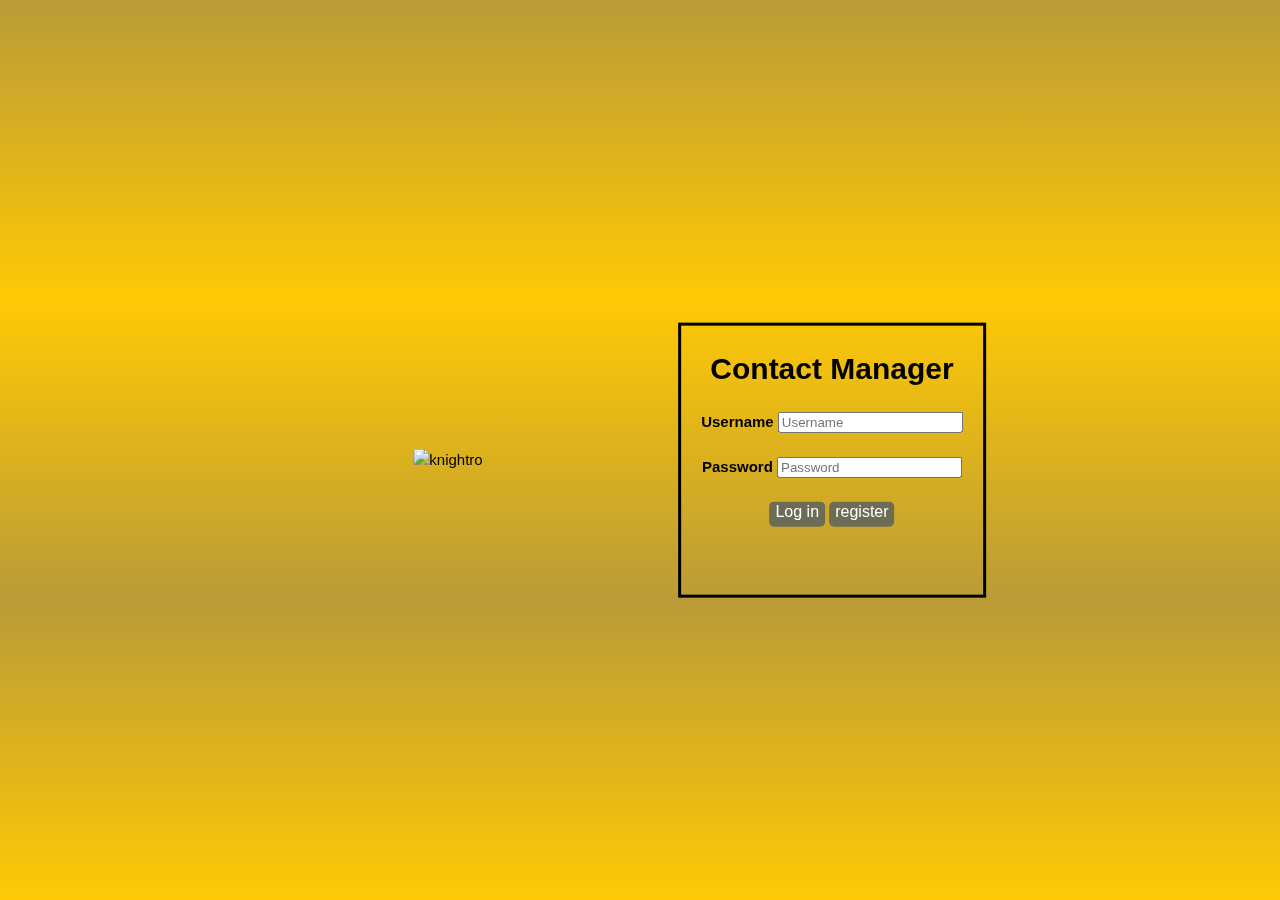
==== landing.html @ 7fdb74dc "updated html and css of landing page" ====
<!DOCTYPE html>
<html>
  <head>
    <title>Contact Manager</title>
    <script type="text/javascript" src="assets/js/login.js"></script>
    <link href="assets/css/style2.css" rel="stylesheet">
    <link rel="preconnect" href="https://fonts.googleapis.com">
    <link rel="preconnect" href="https://fonts.gstatic.com" crossorigin>
    <link href="https://fonts.googleapis.com/css2?family=Fredoka+One&display=swap" rel="stylesheet">
    <link rel="icon" type="image/x-icon" href="assets/img/favicon.ico">
    <script type="text/javascript">
    document.addEventListener('DOMContentLoaded', function()
    {
        readCookie();
    }, false);
  </script>
</head>

<!-- header -->
<body>

  <div class= "header">
    <h1 style="font-size:45px">Contact Manager</h1>
    <br>
  <!-- Search Bar -->
    <input type="text" name="text" id="searchText" class= "search" placeholder="Search Contact here!">
    <button type="button" class="buttons" onclick="doSearch();"> Search! </button>
  </div>

<!-- Add new Contact -->
<div class="split">

<div class="contentcontainer">
  <div style= "background-color: #A4A280; color:#FFFFFF; padding-top: 25px; padding-right: 50px; padding-left: 50px; padding-bottom: 25px">
    <label for="newFirst" class="inputTags">First Name:</label>
    <br>
    <input type="text" id="newName" name="newName" class="userInput">
    <br><br>
    <label for="newLast" class="inputTags">Last Name:</label>
    <br>
    <input type="text" id="newLast" name="newLast" class="userInput">
    <br><br>
    <label for="newEmail" class="inputTags">Email:</label>
    <br>
    <input type="text" id="newEmail" name="newEmail" class="userInput">
    <br><br>
    <label for="newPhone" class="inputTags">Phone Number:</label>
    <br>
    <input type="text" id="newPhone" name="newPhone" class="userInput">
    <br><br>
    <button type="button" class= "buttons" onclick="doAdd();"> Add Contact </button>
    <button type="button" class= "buttons" onclick=""> Edit Contact </button>
    <button type="button" class= "buttons" onclick=""> Delete Contact </button>
    <span id="AddResult"></span>
  </div>
</div>

<div class="contentcontainer">
    <table class="contactListTable" id="contactList">
      <thead>
        <tr>
          <th>Name</th>
          <th>Email</th>
          <th>Number</th>
          <th>Edit</th>
          <th>Delete</th>
          <th></th>
        </tr>
      </thead>
      <tbody id="contactList">
        
      </tbody>
    </table>
</div>

</div>

<!-- search results right side -->

</body>
</html>
---- assets/css/style2.css ----
/*Header*/

.header{
  height: 300px;
  width: 100%;
}

.header h1{
  line-height: 5.5;
  text-align: center;
  color: #7d7857;
  height: 100px;
  width: 100%;
  font-family: 'Fredoka One', cursive;
}

body{
  font-family: Arial, Helvetica, sans-serif;
  font-size:15px;
  line-height: 1.5;
  padding:0;
  margin:0;
  background-color: #C7B519;
  background-image: linear-gradient(#BA9B37,#FFC904,#BA9B37,#FFC904);
  color: black;
}


/* Search Box */
.formsearch {
  width: 800px;
  margin: auto;
  text-align: right;
  margin-top: 100px;
  font-family: 'Fredoka One', cursive;
}

.contentcontainer{
  width: 50%;
  float: left;
}

.contactListTable{
  border-collapse: collapse;
  margin: 25px 0;
  font-size: 0.9em;
  min-width: 100%;
}

.contactListTable thead tr{
  background-color: #A4A280;
  color: #FFFFFF;
  text-align: left;
}

.contactListTable td{
  padding: 12px 15px;

}

.contactListTable tbody tr{
  border-bottom: 1px solid #000000;
  background-color: #FFC904;
  text-align: left;
}

.contactListTable tbody tr:nth-of-type(even){
  background-color: #D4AE23;
}

.contactListTable tbody tr:nth-last-of-type{
  border-bottom: #000000;
}

input {
  padding: 2px 10px;
  border: 0;
  font-size: 20px;
}

.search {
  width: 90%;
}

.submit {
  width: 100px;
  height: 50px;
  background-color: #7d7857;
  font-family: 'Fredoka One', cursive;
  color: #ffffff;
}

.submitcontact{
  width: 175px;
  background-color: #6D6D56;
  font-family: 'Fredoka One', cursive;
  color: #ffffff;
  height: 50px;
  font-size: 20px;
  display: inline-block;
}

.inputTags{
  font-family: 'Fredoka One', cursive;
  font-size: 20px;
}

.userInput{
  width: 500px;
}

.buttons{
  display: inline-flex;
  background-color: #6D6D56;
  color: white;
  border: none;
  outline: none;
  height: 25px;
  border-radius: 5px;
  overflow: hidden;
  font-family: 'Open Sans', sans-serif;
  font-size: 16px;
  font-weight: 500;
  cursor: pointer;
}

.buttons:hover{
  background-color: #5B5B48;
}

.buttons:active{
  background-color: #36362B;
}
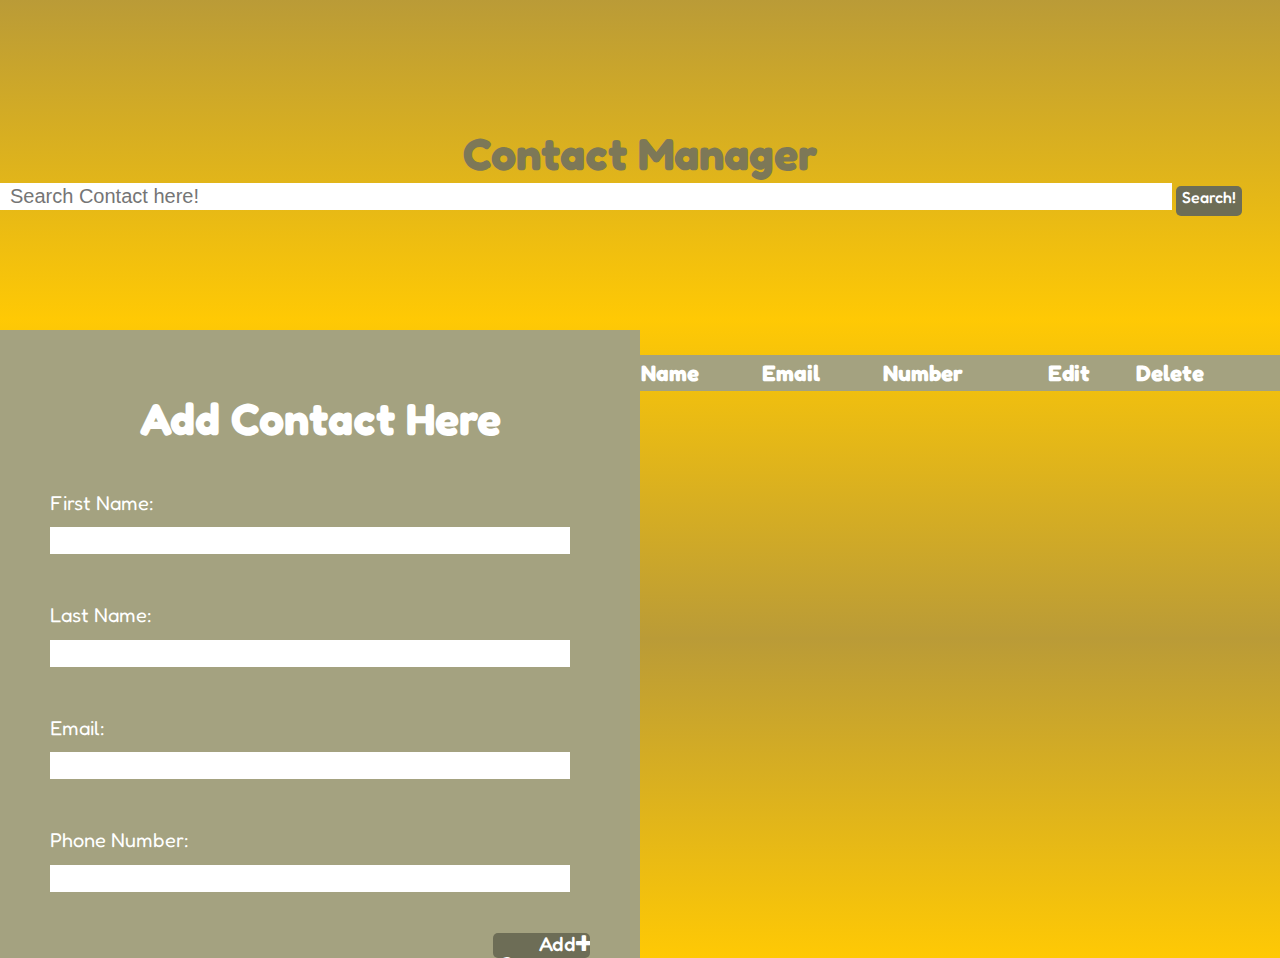
==== commit 45ef8022: "I remove the edit and delete contact buttons, add a title to the form and add an icon to the add btn" ====
--- a/landing.html
+++ b/landing.html
@@ -8,12 +8,15 @@
     <link rel="preconnect" href="https://fonts.gstatic.com" crossorigin>
     <link href="https://fonts.googleapis.com/css2?family=Fredoka+One&display=swap" rel="stylesheet">
     <link rel="icon" type="image/x-icon" href="assets/img/favicon.ico">
+    <link rel= "stylesheet" href=https://cdnjs.cloudflare.com/ajax/libs/font-awesome/4.7.0/css/font-awesome.min.css>
+    <!--
     <script type="text/javascript">
     document.addEventListener('DOMContentLoaded', function()
     {
         readCookie();
     }, false);
   </script>
+-->
 </head>
 
 <!-- header -->
@@ -24,7 +27,7 @@
     <br>
   <!-- Search Bar -->
     <input type="text" name="text" id="searchText" class= "search" placeholder="Search Contact here!">
-    <button type="button" class="buttons" onclick="doSearch();"> Search! </button>
+    <button type="button" class="buttons" onclick="doSearch();">Search!</button>
   </div>
 
 <!-- Add new Contact -->
@@ -32,6 +35,7 @@
 
 <div class="contentcontainer">
   <div style= "background-color: #A4A280; color:#FFFFFF; padding-top: 25px; padding-right: 50px; padding-left: 50px; padding-bottom: 25px">
+    <h1> Add Contact Here </h1>
     <label for="newFirst" class="inputTags">First Name:</label>
     <br>
     <input type="text" id="newName" name="newName" class="userInput">
@@ -48,9 +52,7 @@
     <br>
     <input type="text" id="newPhone" name="newPhone" class="userInput">
     <br><br>
-    <button type="button" class= "buttons" onclick="doAdd();"> Add Contact </button>
-    <button type="button" class= "buttons" onclick=""> Edit Contact </button>
-    <button type="button" class= "buttons" onclick=""> Delete Contact </button>
+    <button type="button" class= "buttons" onclick="doAdd();">Add Contact&nbsp<i class="fa fa-plus" aria-hidden="true"></i></button>
     <span id="AddResult"></span>
   </div>
 </div>
@@ -68,7 +70,7 @@
         </tr>
       </thead>
       <tbody id="contactList">
-        
+
       </tbody>
     </table>
 </div>
--- a/assets/css/style2.css
+++ b/assets/css/style2.css
@@ -3,6 +3,12 @@
 .header{
   height: 300px;
   width: 100%;
+}
+
+.header button{
+  font-family: 'Fredoka One', cursive;
+  height: 30px;
+  text-align: right;
 }
 
 .header h1{
@@ -13,6 +19,7 @@
   width: 100%;
   font-family: 'Fredoka One', cursive;
 }
+
 
 body{
   font-family: Arial, Helvetica, sans-serif;
@@ -35,9 +42,28 @@
   font-family: 'Fredoka One', cursive;
 }
 
+.contentcontainer h1{
+  font-family: 'Fredoka One', cursive;
+  font-size:45px;
+  text-align: center;
+}
+
 .contentcontainer{
   width: 50%;
   float: left;
+  font-family: 'Fredoka One', cursive;
+  font-size: 25px;
+  text-align: left;
+}
+
+
+.contentcontainer button{
+  width: 18%;
+  font-family: 'Fredoka One', cursive;
+  font-size: 20px;
+  text-align: right;
+  float: right;
+  line-height: 1em;
 }
 
 .contactListTable{
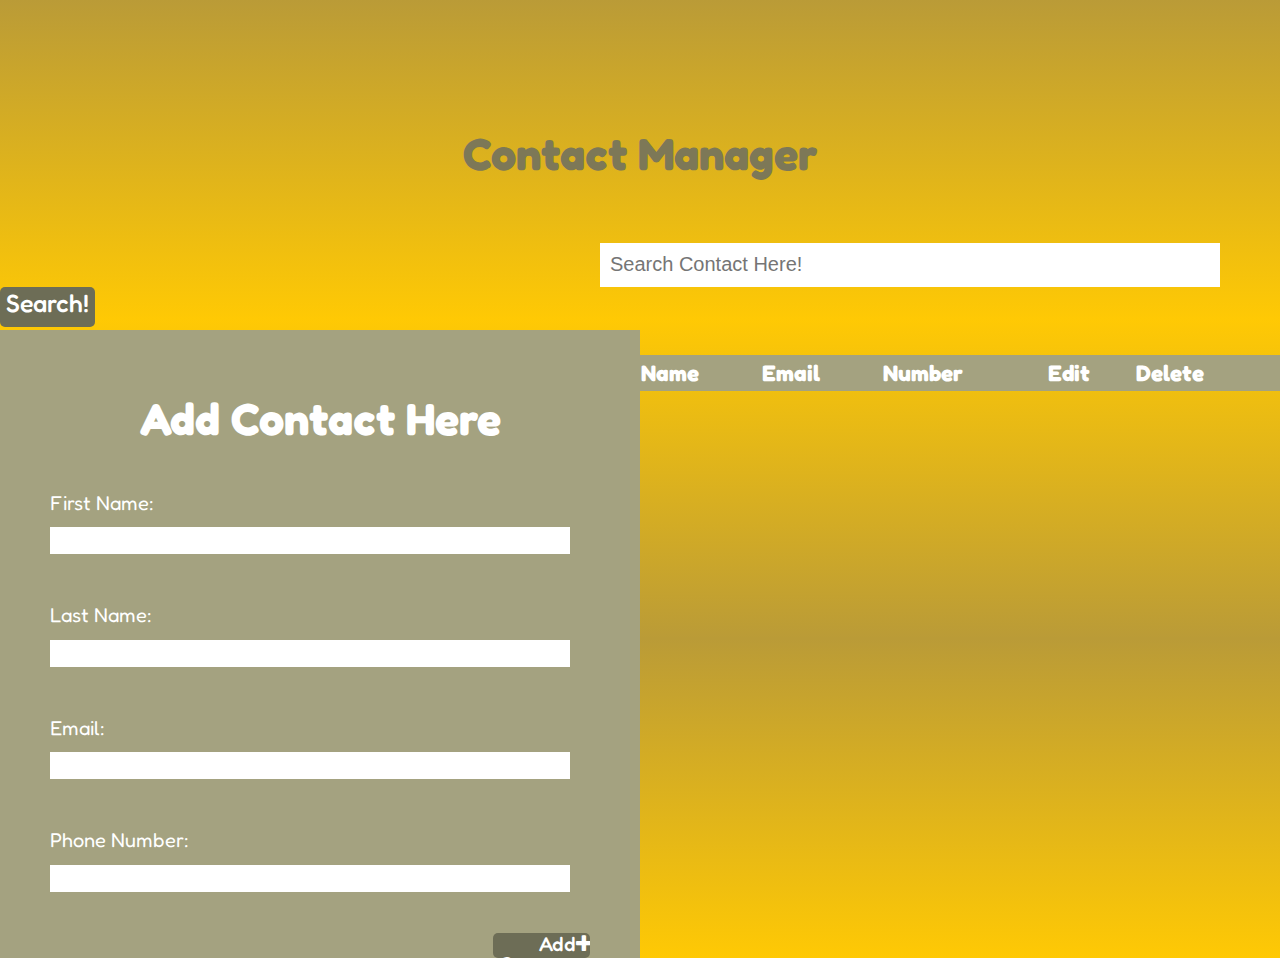
==== commit 97cde3bc: "CSS UPDATE" ====
--- a/landing.html
+++ b/landing.html
@@ -26,9 +26,35 @@
     <h1 style="font-size:45px">Contact Manager</h1>
     <br>
   <!-- Search Bar -->
-    <input type="text" name="text" id="searchText" class= "search" placeholder="Search Contact here!">
+    <input type="text" name="text" id="searchText" class= "search" placeholder="Search Contact Here!">
     <button type="button" class="buttons" onclick="doSearch();">Search!</button>
   </div>
+
+<!--Popup-->
+<div class="popup" id="popup-1">
+    <div class="overlay"></div>
+    <div class="content">
+        <div class="close-btn" onclick="togglePopup(0);">&times;</div>
+        <h1>Edit Info</h1>
+        <label for="newFirst" class="inputTags">First Name:</label>
+        <br>
+        <input type="text" id="editName" name="newName" class="editInput">
+        <br><br>
+        <label for="newLast" class="inputTags">Last Name:</label>
+        <br>
+        <input type="text" id="editLast" name="newLast" class="editInput">
+        <br><br>
+        <label for="newEmail" class="inputTags">Email:</label>
+        <br>
+        <input type="text" id="editEmail" name="newEmail" class="editInput">
+        <br><br>
+        <label for="newPhone" class="inputTags">Phone Number:</label>
+        <br>
+        <input type="text" id="editPhone" name="newPhone" class="editInput">
+        <br><br>
+        <button type="button" class= "buttons" onclick="doEdit()"> Edit Contact </button>
+      </div>
+</div>
 
 <!-- Add new Contact -->
 <div class="split">
--- a/assets/css/style2.css
+++ b/assets/css/style2.css
@@ -7,8 +7,17 @@
 
 .header button{
   font-family: 'Fredoka One', cursive;
-  height: 30px;
+  height: 40px;
+  font-size: 25px;
   text-align: right;
+}
+
+.header input{
+  height: 40px;
+  width: 600px;
+  margin-left: 600px;
+  margin-top: 60px;
+  text-align= right;
 }
 
 .header h1{
@@ -135,6 +144,7 @@
   width: 500px;
 }
 
+/*Button css*/
 .buttons{
   display: inline-flex;
   background-color: #6D6D56;
@@ -157,3 +167,58 @@
 .buttons:active{
   background-color: #36362B;
 }
+
+/*Popup css*/
+.popup .overlay{
+  position: fixed;
+  top: 0px;
+  left: 0px;
+  width: 100vw;
+  height: 100vh;
+  background: rgba(0,0,0,0.7);
+  z-index: 1;
+  display: none;
+}
+
+.popup .content{
+  position: absolute;
+  top: 50%;
+  left: 50%;
+  transform: translate(-50%,-50%) scale(0);
+  background: #BA9B37;
+  width: 350px;
+  height: 500px;
+  z-index: 2;
+  text-align: center;
+  padding: 20px;
+  box-sizing: border-box;
+}
+
+.popup .close-btn{
+  cursor: pointer;
+  position: absolute;
+  right: 20px;
+  top: 20px;
+  width: 30px;
+  height: 30px;
+  background: #222;
+  color: #fff;
+  font-size: 25px;
+  font-weight: 600;
+  line-height: 30px;
+  text-align: center;
+  border-radius: 50%;
+}
+
+.popup.active .overlay{
+  display: block;
+}
+
+.popup.active .content{
+  transition: all 300ms ease-in-out;
+  transform: translate(-50%,-50%) scale(1);
+}
+
+.editInput{
+  width: 220px;
+}
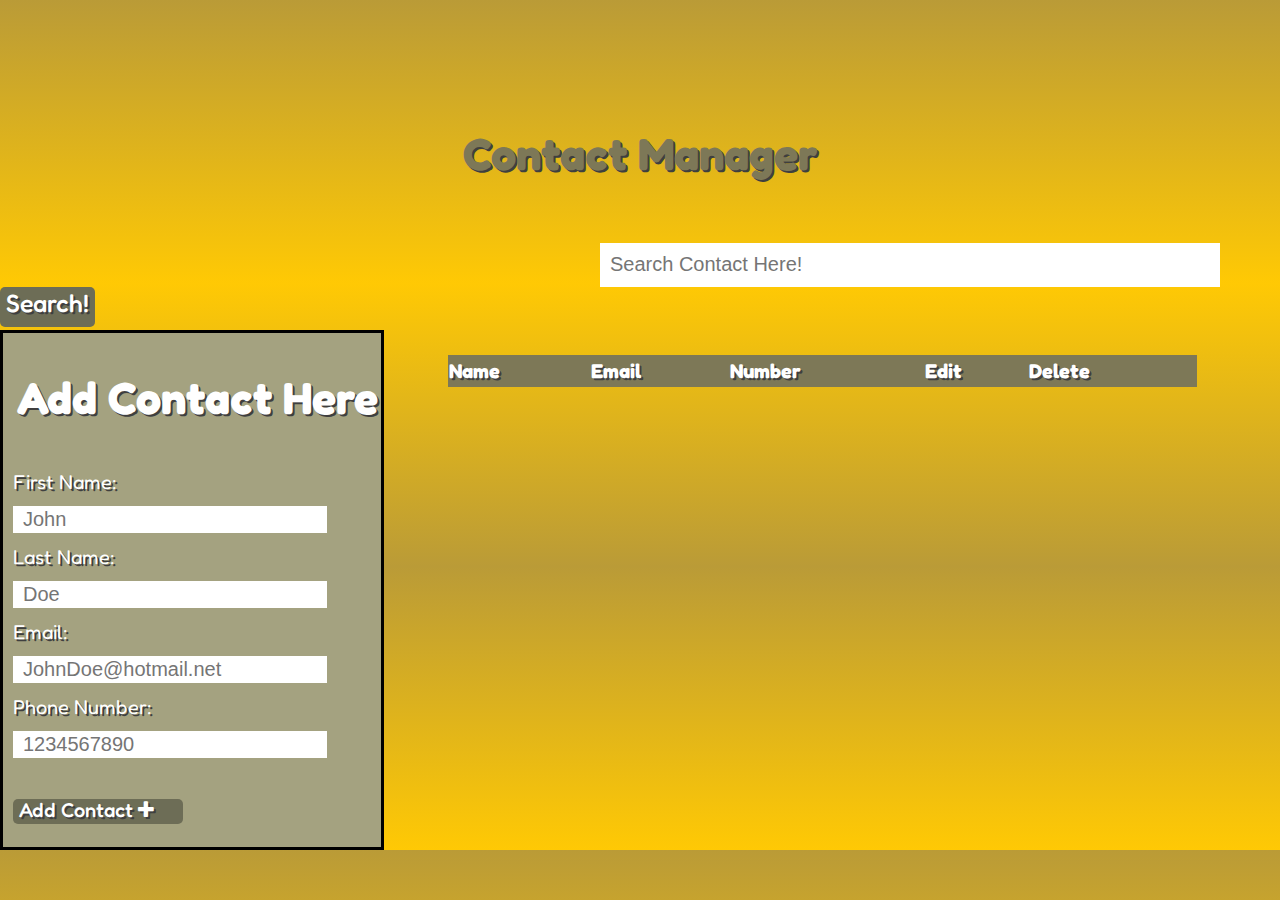
==== commit 8ebff377: "big css updates on landing page" ====
--- a/landing.html
+++ b/landing.html
@@ -9,14 +9,12 @@
     <link href="https://fonts.googleapis.com/css2?family=Fredoka+One&display=swap" rel="stylesheet">
     <link rel="icon" type="image/x-icon" href="assets/img/favicon.ico">
     <link rel= "stylesheet" href=https://cdnjs.cloudflare.com/ajax/libs/font-awesome/4.7.0/css/font-awesome.min.css>
-    <!--
-    <script type="text/javascript">
+  <!--  <script type="text/javascript">
     document.addEventListener('DOMContentLoaded', function()
     {
         readCookie();
     }, false);
-  </script>
--->
+  </script>-->
 </head>
 
 <!-- header -->
@@ -39,19 +37,19 @@
         <label for="newFirst" class="inputTags">First Name:</label>
         <br>
         <input type="text" id="editName" name="newName" class="editInput">
-        <br><br>
+        <br>
         <label for="newLast" class="inputTags">Last Name:</label>
         <br>
         <input type="text" id="editLast" name="newLast" class="editInput">
-        <br><br>
+        <br>
         <label for="newEmail" class="inputTags">Email:</label>
         <br>
         <input type="text" id="editEmail" name="newEmail" class="editInput">
-        <br><br>
+        <br>
         <label for="newPhone" class="inputTags">Phone Number:</label>
         <br>
         <input type="text" id="editPhone" name="newPhone" class="editInput">
-        <br><br>
+        <br>
         <button type="button" class= "buttons" onclick="doEdit()"> Edit Contact </button>
       </div>
 </div>
@@ -59,31 +57,32 @@
 <!-- Add new Contact -->
 <div class="split">
 
-<div class="contentcontainer">
-  <div style= "background-color: #A4A280; color:#FFFFFF; padding-top: 25px; padding-right: 50px; padding-left: 50px; padding-bottom: 25px">
+<div class="contentcontainerL">
+  <div class="addContactBox">
     <h1> Add Contact Here </h1>
     <label for="newFirst" class="inputTags">First Name:</label>
     <br>
-    <input type="text" id="newName" name="newName" class="userInput">
-    <br><br>
+    <input type="text" id="newName" name="newName" class="userInput" placeholder="John">
+    <br>
     <label for="newLast" class="inputTags">Last Name:</label>
     <br>
-    <input type="text" id="newLast" name="newLast" class="userInput">
-    <br><br>
+    <input type="text" id="newLast" name="newLast" class="userInput" placeholder="Doe">
+    <br>
     <label for="newEmail" class="inputTags">Email:</label>
     <br>
-    <input type="text" id="newEmail" name="newEmail" class="userInput">
-    <br><br>
+    <input type="text" id="newEmail" name="newEmail" class="userInput" placeholder="JohnDoe@hotmail.net">
+    <br>
     <label for="newPhone" class="inputTags">Phone Number:</label>
     <br>
-    <input type="text" id="newPhone" name="newPhone" class="userInput">
+    <input type="text" id="newPhone" name="newPhone" class="userInput" placeholder="1234567890">
     <br><br>
     <button type="button" class= "buttons" onclick="doAdd();">Add Contact&nbsp<i class="fa fa-plus" aria-hidden="true"></i></button>
+    <br>
     <span id="AddResult"></span>
   </div>
 </div>
 
-<div class="contentcontainer">
+<div class="contentcontainerR">
     <table class="contactListTable" id="contactList">
       <thead>
         <tr>
@@ -92,11 +91,9 @@
           <th>Number</th>
           <th>Edit</th>
           <th>Delete</th>
-          <th></th>
         </tr>
       </thead>
       <tbody id="contactList">
-
       </tbody>
     </table>
 </div>
--- a/assets/css/style2.css
+++ b/assets/css/style2.css
@@ -1,17 +1,16 @@
 /*Header*/
-
 .header{
   height: 300px;
   width: 100%;
-}
-
+  text-shadow: 2px 2px #3f3f3f;
+}
 .header button{
   font-family: 'Fredoka One', cursive;
   height: 40px;
   font-size: 25px;
   text-align: right;
-}
-
+  text-shadow: 2px 2px #3f3f3f;
+}
 .header input{
   height: 40px;
   width: 600px;
@@ -19,7 +18,6 @@
   margin-top: 60px;
   text-align= right;
 }
-
 .header h1{
   line-height: 5.5;
   text-align: center;
@@ -29,7 +27,7 @@
   font-family: 'Fredoka One', cursive;
 }
 
-
+/* Body */
 body{
   font-family: Arial, Helvetica, sans-serif;
   font-size:15px;
@@ -40,6 +38,11 @@
   background-image: linear-gradient(#BA9B37,#FFC904,#BA9B37,#FFC904);
   color: black;
 }
+input{
+  padding: 2px 10px;
+  border: 0;
+  font-size: 20px;
+}
 
 
 /* Search Box */
@@ -51,98 +54,81 @@
   font-family: 'Fredoka One', cursive;
 }
 
-.contentcontainer h1{
+/*Content Container left and right*/
+.contentcontainerL{
+  width: 30%;
+  float: left;
+}
+.contentcontainerR{
+  width: 65%;
+  float: left;
+  margin-left: 5%
+}
+
+/* Add Contact Box (left) */
+.addContactBox{
+  background-color: #A4A280;
+  color:#FFFFFF;
+  padding-left: 10px;
+  padding-bottom: 10px;
+  padding-top: 1px;
+  text-align: left;
+  font-size: 25px;
+  text-shadow: 2px 2px #3f3f3f;
+  border: solid;
+  border-color: #000;
+}
+.addContactBox h1{
   font-family: 'Fredoka One', cursive;
   font-size:45px;
   text-align: center;
 }
-
-.contentcontainer{
-  width: 50%;
+.addContactBox button{
+  width: 170px;
+  font-family: 'Fredoka One', cursive;
+  font-size: 20px;
+  text-align: left;
   float: left;
-  font-family: 'Fredoka One', cursive;
-  font-size: 25px;
-  text-align: left;
-}
-
-
-.contentcontainer button{
-  width: 18%;
-  font-family: 'Fredoka One', cursive;
-  font-size: 20px;
-  text-align: right;
-  float: right;
   line-height: 1em;
-}
-
+  text-shadow: 2px 2px #3f3f3f;
+}
+.inputTags{
+  font-family: 'Fredoka One', cursive;
+  font-size: 20px;
+}
+.userInput{
+  width: 80%;
+}
+
+/* Table (right) */
 .contactListTable{
   border-collapse: collapse;
   margin: 25px 0;
   font-size: 0.9em;
-  min-width: 100%;
-}
-
+  min-width: 90%;
+}
 .contactListTable thead tr{
-  background-color: #A4A280;
+  background-color: #7d7857;
   color: #FFFFFF;
   text-align: left;
-}
-
+  font-family: 'Fredoka One', cursive;
+  font-size: 20px;
+  text-shadow: 2px 2px #3f3f3f;
+}
 .contactListTable td{
   padding: 12px 15px;
-
-}
-
+}
 .contactListTable tbody tr{
   border-bottom: 1px solid #000000;
   background-color: #FFC904;
   text-align: left;
-}
-
+  font-family: 'Helvetica';
+  font-size: 15px;
+}
 .contactListTable tbody tr:nth-of-type(even){
   background-color: #D4AE23;
 }
 
-.contactListTable tbody tr:nth-last-of-type{
-  border-bottom: #000000;
-}
-
-input {
-  padding: 2px 10px;
-  border: 0;
-  font-size: 20px;
-}
-
-.search {
-  width: 90%;
-}
-
-.submit {
-  width: 100px;
-  height: 50px;
-  background-color: #7d7857;
-  font-family: 'Fredoka One', cursive;
-  color: #ffffff;
-}
-
-.submitcontact{
-  width: 175px;
-  background-color: #6D6D56;
-  font-family: 'Fredoka One', cursive;
-  color: #ffffff;
-  height: 50px;
-  font-size: 20px;
-  display: inline-block;
-}
-
-.inputTags{
-  font-family: 'Fredoka One', cursive;
-  font-size: 20px;
-}
-
-.userInput{
-  width: 500px;
-}
 
 /*Button css*/
 .buttons{
@@ -159,11 +145,9 @@
   font-weight: 500;
   cursor: pointer;
 }
-
 .buttons:hover{
   background-color: #5B5B48;
 }
-
 .buttons:active{
   background-color: #36362B;
 }
@@ -179,7 +163,6 @@
   z-index: 1;
   display: none;
 }
-
 .popup .content{
   position: absolute;
   top: 50%;
@@ -189,11 +172,19 @@
   width: 350px;
   height: 500px;
   z-index: 2;
-  text-align: center;
+  text-align: left;
   padding: 20px;
   box-sizing: border-box;
-}
-
+  color: #fff;
+  font-family: 'Fredoka One', cursive;
+  font-size: 20px;
+  text-shadow: 2px 2px #3f3f3f;
+  border: solid;
+  border-color: black;
+}
+.popup .content header{
+  text-align: center;
+}
 .popup .close-btn{
   cursor: pointer;
   position: absolute;
@@ -209,16 +200,13 @@
   text-align: center;
   border-radius: 50%;
 }
-
 .popup.active .overlay{
   display: block;
 }
-
 .popup.active .content{
   transition: all 300ms ease-in-out;
   transform: translate(-50%,-50%) scale(1);
 }
-
 .editInput{
   width: 220px;
 }
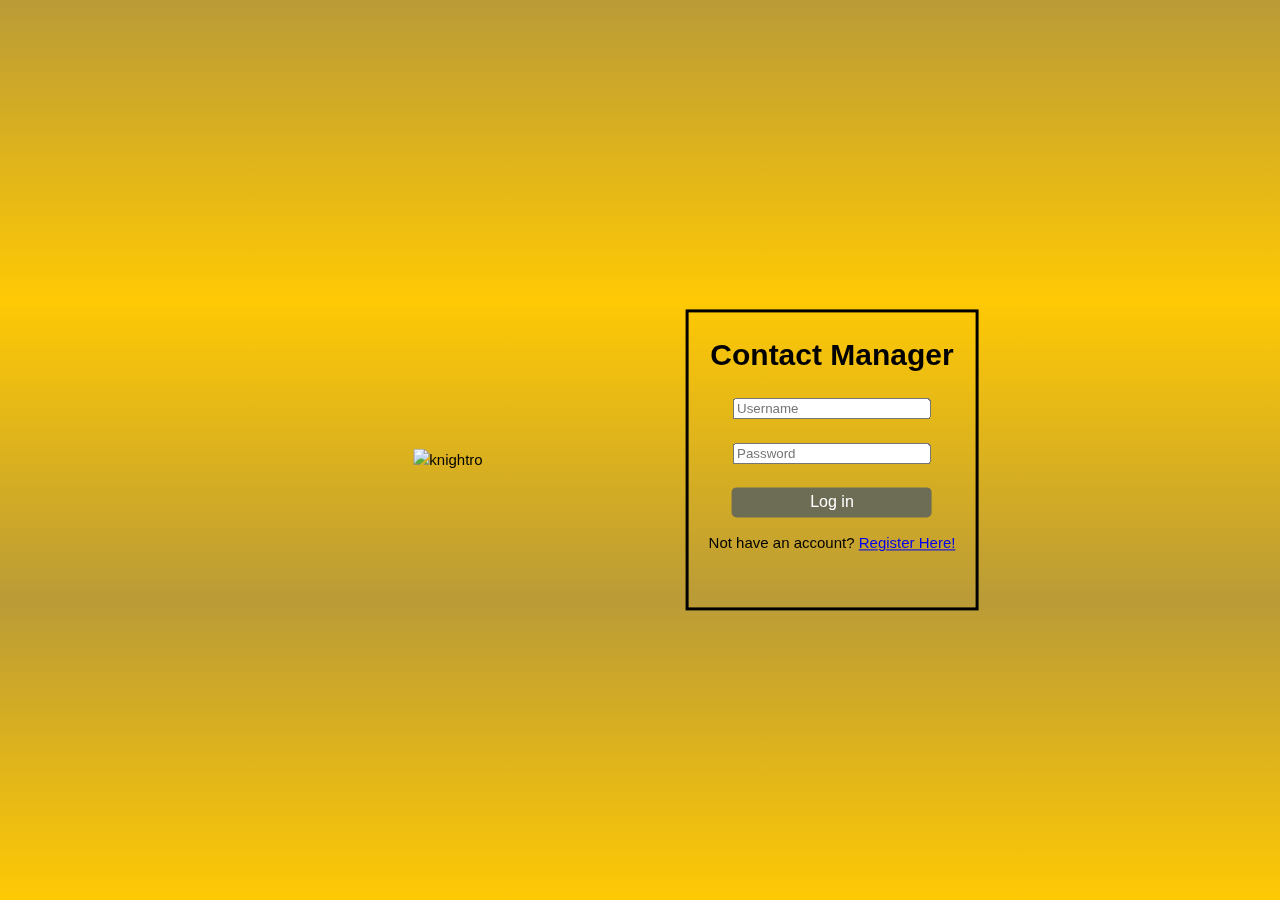
==== commit 967ab19e: "more updates" ====
--- a/landing.html
+++ b/landing.html
@@ -9,19 +9,25 @@
     <link href="https://fonts.googleapis.com/css2?family=Fredoka+One&display=swap" rel="stylesheet">
     <link rel="icon" type="image/x-icon" href="assets/img/favicon.ico">
     <link rel= "stylesheet" href=https://cdnjs.cloudflare.com/ajax/libs/font-awesome/4.7.0/css/font-awesome.min.css>
-  <!--  <script type="text/javascript">
+
+  <script type="text/javascript">
     document.addEventListener('DOMContentLoaded', function()
     {
         readCookie();
     }, false);
-  </script>-->
+  </script>
+
 </head>
+
 
 <!-- header -->
 <body>
+  <div class = "logout">
+    <button type="button" class="buttons" onclick="logOut();">Sign Out&nbsp<i class="fa fa-sign-out" aria-hidden="true"></i></button>
+  </div>
 
   <div class= "header">
-    <h1 style="font-size:45px">Contact Manager</h1>
+    <h1 style="font-size:55px">Contact Manager</h1>
     <br>
   <!-- Search Bar -->
     <input type="text" name="text" id="searchText" class= "search" placeholder="Search Contact Here!">
@@ -76,8 +82,9 @@
     <br>
     <input type="text" id="newPhone" name="newPhone" class="userInput" placeholder="1234567890">
     <br><br>
-    <button type="button" class= "buttons" onclick="doAdd();">Add Contact&nbsp<i class="fa fa-plus" aria-hidden="true"></i></button>
+    <button type="button" class= "buttons" onclick="doAdd();">Add Contact&nbsp&nbsp<i class="fa fa-plus" aria-hidden="true"></i></button>
     <br>
+
     <span id="AddResult"></span>
   </div>
 </div>
@@ -86,11 +93,11 @@
     <table class="contactListTable" id="contactList">
       <thead>
         <tr>
-          <th>Name</th>
-          <th>Email</th>
-          <th>Number</th>
-          <th>Edit</th>
-          <th>Delete</th>
+          <th style="text-align:center">Name</th>
+          <th style="text-align:center">Email</th>
+          <th style="text-align:center">Number</th>
+          <th style="text-align:center">Edit</th>
+          <th style="text-align:center">Delete</th>
         </tr>
       </thead>
       <tbody id="contactList">
--- a/assets/css/style2.css
+++ b/assets/css/style2.css
@@ -14,17 +14,28 @@
 .header input{
   height: 40px;
   width: 600px;
-  margin-left: 600px;
+  margin-left: 400px;
   margin-top: 60px;
   text-align= right;
 }
 .header h1{
-  line-height: 5.5;
-  text-align: center;
+  line-height: 4.5;
+  text-align: center;
+  margin-left: 200px;
   color: #7d7857;
   height: 100px;
   width: 100%;
   font-family: 'Fredoka One', cursive;
+}
+
+.logout button{
+  font-family: 'Fredoka One', cursive;
+  float: right;
+  font-size: 25px;
+  height: 40px;
+  margin-right: 50px;
+  display: inline-block;
+  text-shadow: 2px 2px #3f3f3f;
 }
 
 /* Body */
@@ -77,6 +88,7 @@
   text-shadow: 2px 2px #3f3f3f;
   border: solid;
   border-color: #000;
+  margin-left: 60px;
 }
 .addContactBox h1{
   font-family: 'Fredoka One', cursive;
@@ -87,10 +99,11 @@
   width: 170px;
   font-family: 'Fredoka One', cursive;
   font-size: 20px;
-  text-align: left;
-  float: left;
+  text-align: right;
+  float: right;
   line-height: 1em;
   text-shadow: 2px 2px #3f3f3f;
+  margin-right:20px;
 }
 .inputTags{
   font-family: 'Fredoka One', cursive;
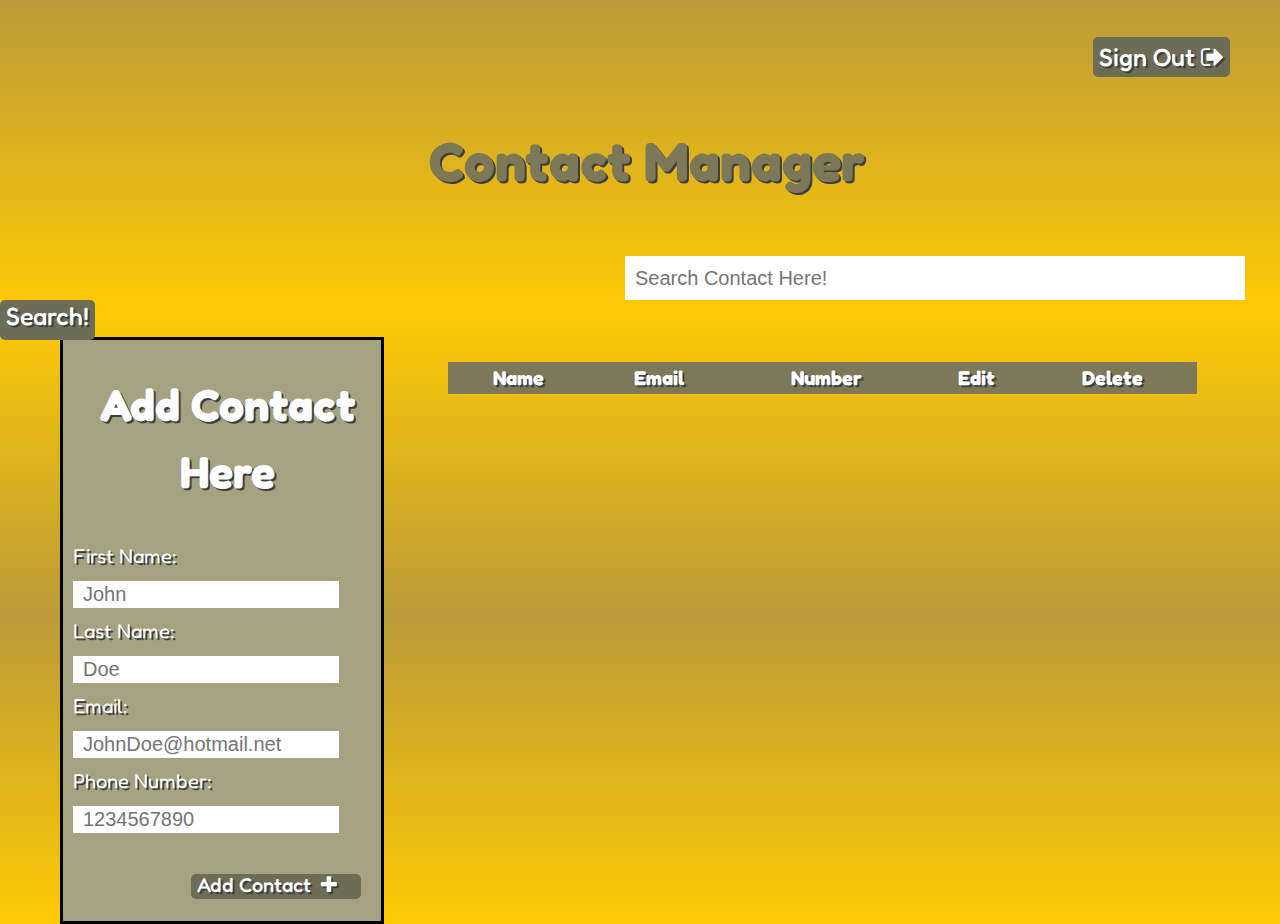
==== commit 52d51772: "Edit inputs prefilled" ====
--- a/landing.html
+++ b/landing.html
@@ -10,13 +10,14 @@
     <link rel="icon" type="image/x-icon" href="assets/img/favicon.ico">
     <link rel= "stylesheet" href=https://cdnjs.cloudflare.com/ajax/libs/font-awesome/4.7.0/css/font-awesome.min.css>
 
+<!-- header
   <script type="text/javascript">
     document.addEventListener('DOMContentLoaded', function()
     {
         readCookie();
     }, false);
   </script>
-
+-->
 </head>
 
 
@@ -38,7 +39,7 @@
 <div class="popup" id="popup-1">
     <div class="overlay"></div>
     <div class="content">
-        <div class="close-btn" onclick="togglePopup(0);">&times;</div>
+        <div class="close-btn" onclick="togglePopup1();">&times;</div>
         <h1>Edit Info</h1>
         <label for="newFirst" class="inputTags">First Name:</label>
         <br>
--- a/assets/css/style2.css
+++ b/assets/css/style2.css
@@ -14,7 +14,7 @@
 .header input{
   height: 40px;
   width: 600px;
-  margin-left: 400px;
+  margin-left: 625px;
   margin-top: 60px;
   text-align= right;
 }
@@ -74,6 +74,13 @@
   width: 65%;
   float: left;
   margin-left: 5%
+}
+
+.contentcontainerR td{
+  text-align:center;
+  font-family: 'Fredoka One', cursive;
+  font-size: 15px;
+
 }
 
 /* Add Contact Box (left) */
@@ -158,6 +165,36 @@
   font-weight: 500;
   cursor: pointer;
 }
+
+.buttonsedit{
+  display: inline-flex;
+  background-color: #e12726;
+  color: white;
+  border: none;
+  outline: none;
+  height: 25px;
+  border-radius: 5px;
+  overflow: hidden;
+  font-family: 'Open Sans', sans-serif;
+  font-size: 16px;
+  font-weight: 500;
+  cursor: pointer;
+}
+
+.buttonsdelete{
+  display: inline-flex;
+  background-color: #1e1ad1;
+  color: white;
+  border: none;
+  outline: none;
+  height: 25px;
+  border-radius: 5px;
+  overflow: hidden;
+  font-family: 'Open Sans', sans-serif;
+  font-size: 16px;
+  font-weight: 500;
+  cursor: pointer;
+}
 .buttons:hover{
   background-color: #5B5B48;
 }
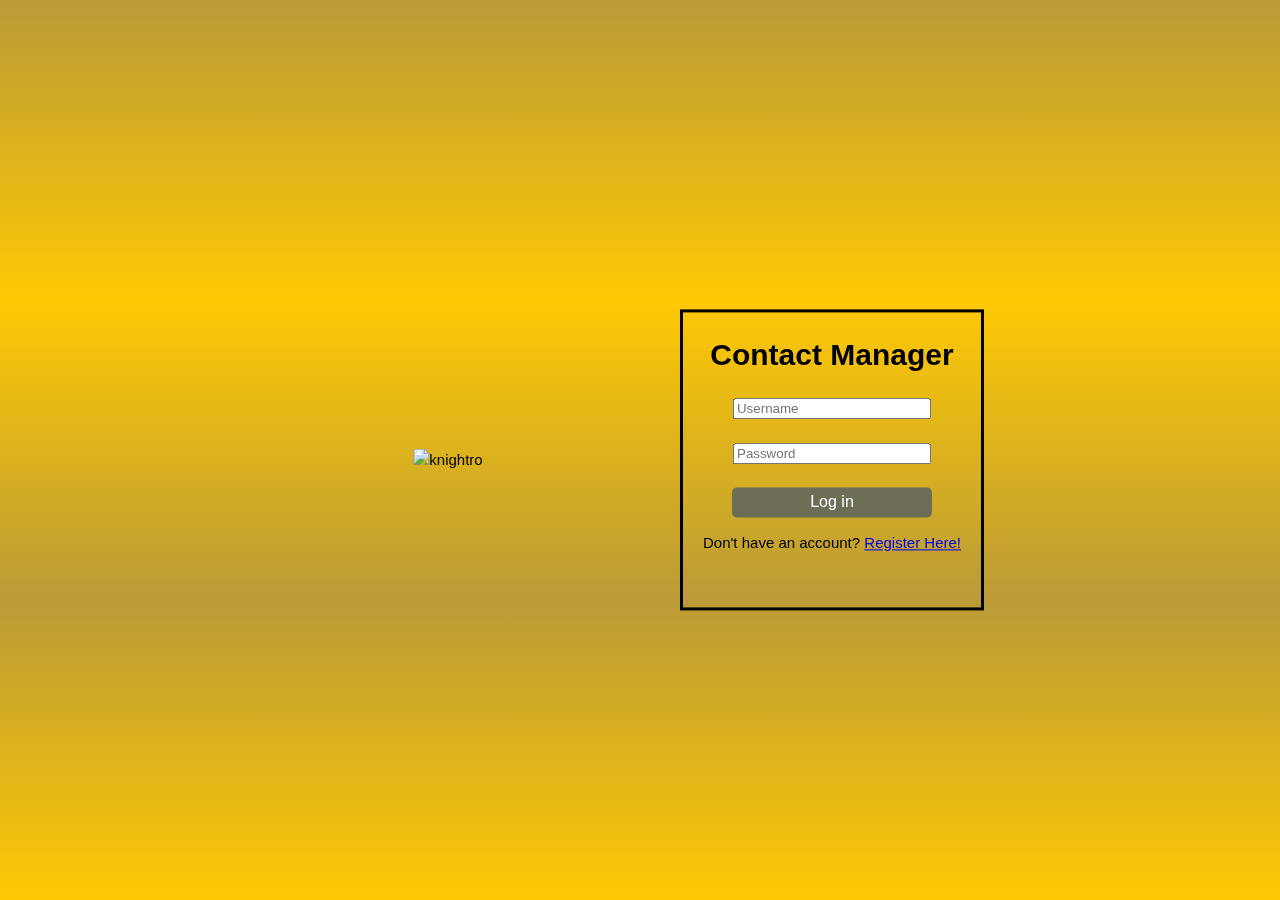
==== commit 808f272d: "uncomented cookies" ====
--- a/landing.html
+++ b/landing.html
@@ -9,15 +9,12 @@
     <link href="https://fonts.googleapis.com/css2?family=Fredoka+One&display=swap" rel="stylesheet">
     <link rel="icon" type="image/x-icon" href="assets/img/favicon.ico">
     <link rel= "stylesheet" href=https://cdnjs.cloudflare.com/ajax/libs/font-awesome/4.7.0/css/font-awesome.min.css>
-
-<!-- header
-  <script type="text/javascript">
-    document.addEventListener('DOMContentLoaded', function()
-    {
-        readCookie();
-    }, false);
-  </script>
--->
+    <script type="text/javascript">
+      document.addEventListener('DOMContentLoaded', function()
+      {
+          readCookie();
+      }, false);
+    </script>
 </head>
 
 
